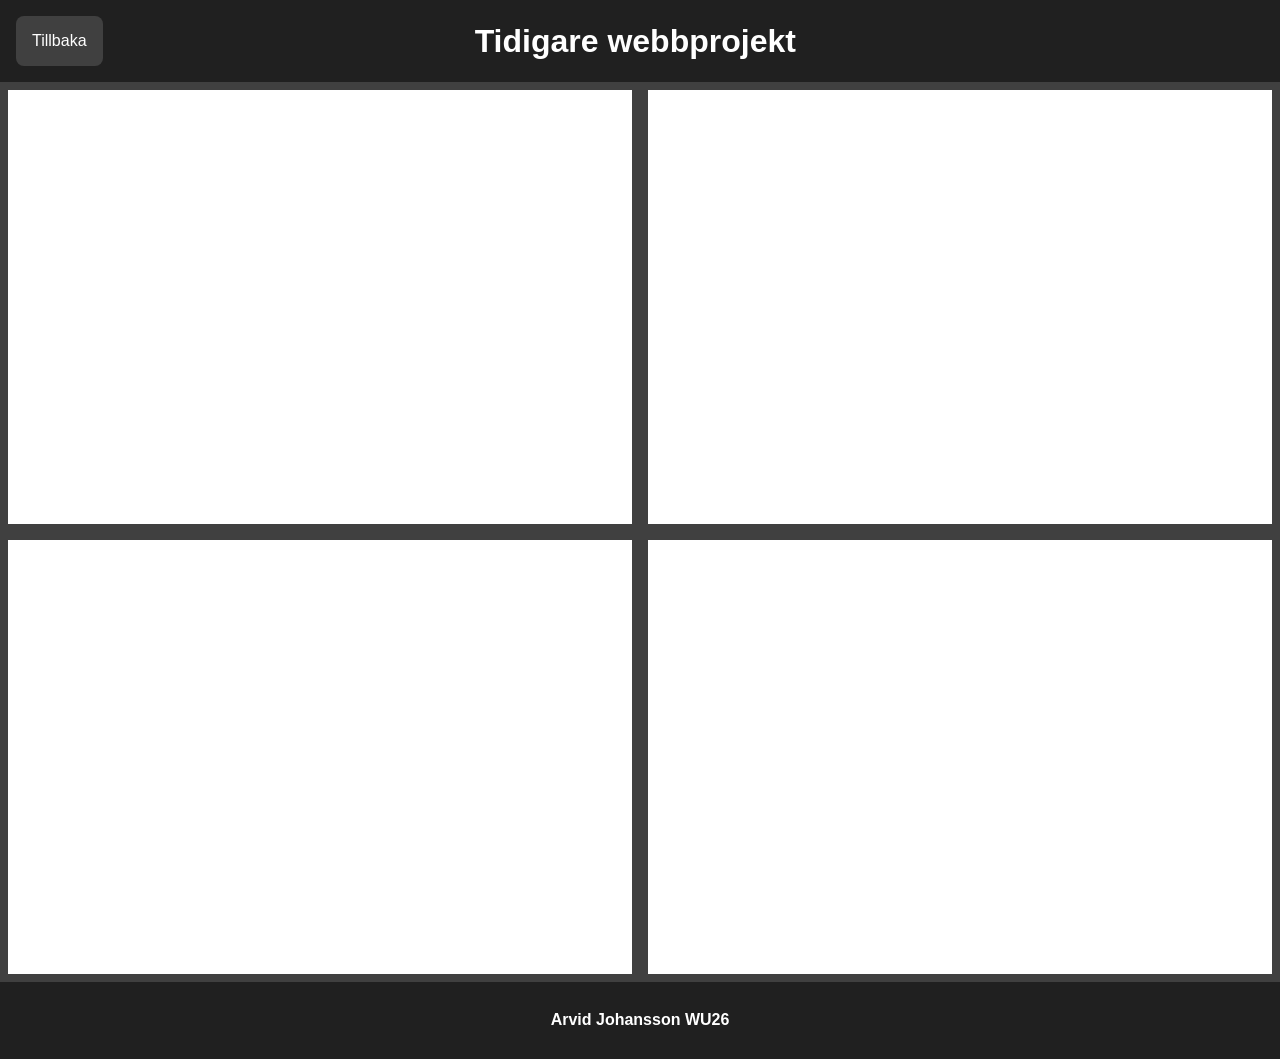
==== preview.html @ 32d6fa20 "klar med uppgiften" ====
<!DOCTYPE html>
<html lang="sv">
<head>
    <meta charset="UTF-8">
    <meta name="viewport" content="width=device-width, initial-scale=1.0">
    <link rel="stylesheet" href="preview.css">
    <title>Förhandsvisa projekt</title>
</head>
<body>
    <nav>
        <a href="index.html">Tillbaka</a>
        <h1>
            Tidigare webbprojekt
        </h1>
    </nav>
    <main>
        <iframe class="tabell" src="https://arvid0306.github.io/ovning-tabeller/" frameborder="100%"></iframe>                  <!--gör ett "fönster" så man kan använda innehållet i länken direkt i hemsidan, detta gör att man slipper hoppa mellan länkarna för att se projekten.-->
        <iframe class="responsivitet" src="https://arvid0306.github.io/ovning-responsivitet/" frameborder="100%"></iframe>
        <iframe class="formulär" src="https://arvid0306.github.io/ovning-formular/" frameborder="100%"></iframe>
        <iframe class="mobile" src="https://arvid0306.github.io/ovning-mobile-first/" frameborder="100%"></iframe>
    </main>
    <footer>
        <h2>
            Arvid Johansson WU26
        </h2>
    </footer>
</body>
</html>
---- preview.css ----
html{
    font-size: 8px;                 /*ställer in rem*/
}
body{
    margin: 0;                      /*tar bort margin utanför body*/
}
nav{
    display: flex;                  /*skapar en vågrät lista inuti nav*/
    background-color: #202020;    
    padding: 2rem;                  /*gör så att innehållet inte ligger emot kanterna på nav*/

    align-items: center;            /*centrerar innehållet lodrätt*/
}
nav > a,
nav > h1,
footer > h2{
    color: white;
    font-family: Arial, Helvetica, sans-serif;
}
nav > a{
    display: inline-block;          /*skapar ett block som också gör att hela knappen blir klickbar*/
    padding: 2rem;                  /*gör så att texten i knappen inte ligger emot knappens kanter*/

    background-color: #404040;
    border-radius: 1rem;
    color: white;
    text-decoration: none;
    font-size: 2rem;
}
nav > h1{
    font-size: 4rem;
    margin: 0;
    flex: 1;
    text-align: center;             /*centrerar huvudrubriken mellan knappen och den högra ytterkanten*/
}
main{
    display: grid;                      /*skapar en gridlayout*/
    height: 100vh;                      /*sätter höjden för layouten till hela visningsytan*/
    grid-template-columns: 1fr 1fr;     /*skapar 2 kolumner som delar på utrymmet*/
    grid-template-rows: auto auto;      /*skapar 2 rader som ändrar höjden efter innehållet*/
    grid-template-areas:                /*skapar en layout för hur innehållet ska placeras i griden*/
        "tabell formulär"
        "responsivitet mobile";
}
iframe{
    width: 100%;                        /*ändrar bredden på iframen så att den täcker hela sin grid*/
    height: 100%;                       /*ändrar höjden på iframen så att den täcker hela sin grid*/
    box-sizing: border-box;             /*gör att den totala storleken för iframe blir 100% av sin grid och inte större trots border och padding till exempel*/
    border: 1rem #404040 solid;
}
.tabell{
    grid-area: tabell;                  /*kopplar akutell iframe till rätt id i grid area*/
}
.formulär{
    grid-area: formulär;                /*kopplar akutell iframe till rätt id i grid area*/
}
.responsivitet{
    grid-area: responsivitet;           /*kopplar akutell iframe till rätt id i grid area*/
}
.mobile{
    grid-area: mobile;                  /*kopplar akutell iframe till rätt id i grid area*/
}
footer{
    padding: 2rem;
    background-color: #202020;
}
footer > h2{
    text-align: center;
    font-size: 2rem;
}
@media (min-width: 768px) {         /*allt innanför denna aktiveras enbart när skärmen är större än 768px*/
    nav::after{                     /*skapar ett element sist på flex raden*/
        content: "";                /*skapar tomt innehåll*/
        flex: 0 0 12rem;            /*ställer storleken på detta element till 12 rem (samma storlek som knappen), detta använd för att kunna centrera huvudrubriken på sidan*/
    }
}
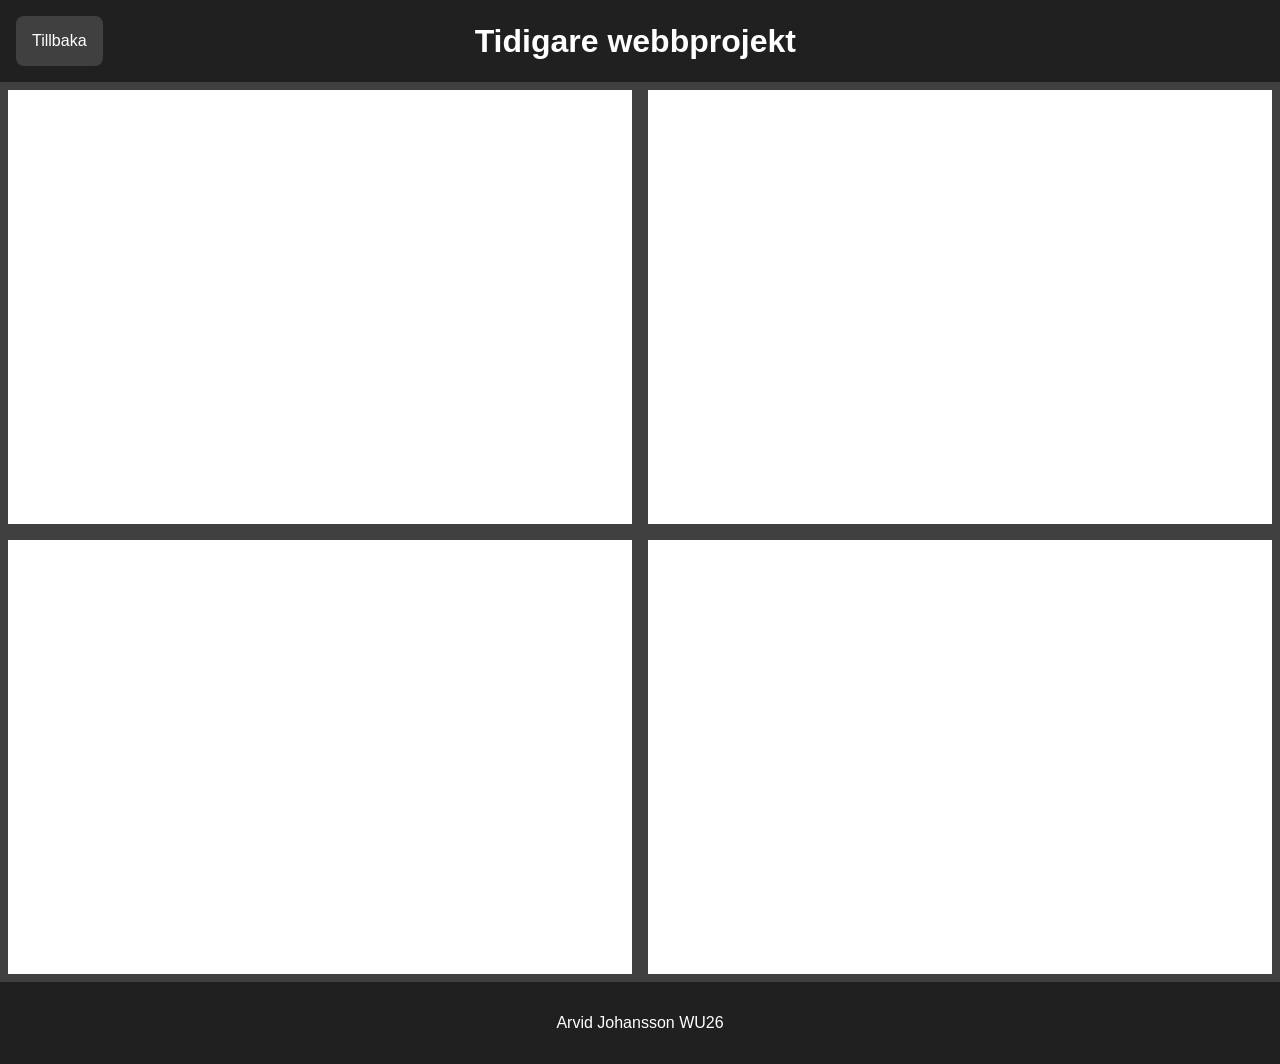
==== commit 46913be4: "klar" ====
--- a/preview.html
+++ b/preview.html
@@ -14,15 +14,15 @@
         </h1>
     </nav>
     <main>
-        <iframe class="tabell" src="https://arvid0306.github.io/ovning-tabeller/" frameborder="100%"></iframe>                  <!--gör ett "fönster" så man kan använda innehållet i länken direkt i hemsidan, detta gör att man slipper hoppa mellan länkarna för att se projekten.-->
-        <iframe class="responsivitet" src="https://arvid0306.github.io/ovning-responsivitet/" frameborder="100%"></iframe>
-        <iframe class="formulär" src="https://arvid0306.github.io/ovning-formular/" frameborder="100%"></iframe>
-        <iframe class="mobile" src="https://arvid0306.github.io/ovning-mobile-first/" frameborder="100%"></iframe>
+        <iframe class="tabell" src="https://arvid0306.github.io/ovning-tabeller/" title="tabell"></iframe>                  <!--gör ett "fönster" så man kan använda innehållet i länken direkt i hemsidan, detta gör att man slipper hoppa mellan länkarna för att se projekten.-->
+        <iframe class="responsivitet" src="https://arvid0306.github.io/ovning-responsivitet/" title="responsivitet"></iframe>
+        <iframe class="formulär" src="https://arvid0306.github.io/ovning-formular/" title="formulär"></iframe>
+        <iframe class="mobile" src="https://arvid0306.github.io/ovning-mobile-first/" title="mobile"></iframe>
     </main>
     <footer>
-        <h2>
+        <p>
             Arvid Johansson WU26
-        </h2>
+        </p>
     </footer>
 </body>
 </html>
--- a/preview.css
+++ b/preview.css
@@ -11,9 +11,32 @@
 
     align-items: center;            /*centrerar innehållet lodrätt*/
 }
+main{
+    display: grid;                      /*skapar en gridlayout*/
+    height: 200vh;                      /*sätter höjden för layouten så att hela layouten är 2 skärmhöjder högt. detta för att ge varje iframe mer utrymme*/
+    grid-template-columns: 1fr;         /*skapar 1 kolumn*/
+    grid-template-rows: auto auto auto auto;      /*skapar 4 rader som ändrar höjden efter innehållet*/
+    grid-template-areas:                /*skapar en layout för hur innehållet ska placeras i griden*/
+       "tabell"
+       "formulär"
+       "responsivitet"
+       "mobile";
+}
+.tabell{
+    grid-area: tabell;                  /*kopplar akutell iframe till rätt id i grid area*/
+}
+.formulär{
+    grid-area: formulär;                /*kopplar akutell iframe till rätt id i grid area*/
+}
+.responsivitet{
+    grid-area: responsivitet;           /*kopplar akutell iframe till rätt id i grid area*/
+}
+.mobile{
+    grid-area: mobile;                  /*kopplar akutell iframe till rätt id i grid area*/
+}
 nav > a,
 nav > h1,
-footer > h2{
+footer > p{
     color: white;
     font-family: Arial, Helvetica, sans-serif;
 }
@@ -33,38 +56,17 @@
     flex: 1;
     text-align: center;             /*centrerar huvudrubriken mellan knappen och den högra ytterkanten*/
 }
-main{
-    display: grid;                      /*skapar en gridlayout*/
-    height: 100vh;                      /*sätter höjden för layouten till hela visningsytan*/
-    grid-template-columns: 1fr 1fr;     /*skapar 2 kolumner som delar på utrymmet*/
-    grid-template-rows: auto auto;      /*skapar 2 rader som ändrar höjden efter innehållet*/
-    grid-template-areas:                /*skapar en layout för hur innehållet ska placeras i griden*/
-        "tabell formulär"
-        "responsivitet mobile";
-}
 iframe{
     width: 100%;                        /*ändrar bredden på iframen så att den täcker hela sin grid*/
     height: 100%;                       /*ändrar höjden på iframen så att den täcker hela sin grid*/
     box-sizing: border-box;             /*gör att den totala storleken för iframe blir 100% av sin grid och inte större trots border och padding till exempel*/
     border: 1rem #404040 solid;
 }
-.tabell{
-    grid-area: tabell;                  /*kopplar akutell iframe till rätt id i grid area*/
-}
-.formulär{
-    grid-area: formulär;                /*kopplar akutell iframe till rätt id i grid area*/
-}
-.responsivitet{
-    grid-area: responsivitet;           /*kopplar akutell iframe till rätt id i grid area*/
-}
-.mobile{
-    grid-area: mobile;                  /*kopplar akutell iframe till rätt id i grid area*/
-}
 footer{
     padding: 2rem;
     background-color: #202020;
 }
-footer > h2{
+footer > p{
     text-align: center;
     font-size: 2rem;
 }
@@ -73,4 +75,12 @@
         content: "";                /*skapar tomt innehåll*/
         flex: 0 0 12rem;            /*ställer storleken på detta element till 12 rem (samma storlek som knappen), detta använd för att kunna centrera huvudrubriken på sidan*/
     }
+    main{
+    height: 100vh;                  /*ändrar grid heighten så att alla 4 iframe syns på samma i samma visning*/
+    grid-template-columns: 1fr 1fr;     /*skapar 2 kolumner som delar på utrymmet*/
+    grid-template-rows: auto auto;      /*skapar 2 rader som ändrar höjden efter innehållet*/
+    grid-template-areas:                /*skapar en layout för hur innehållet ska placeras i griden*/
+        "tabell formulär"
+        "responsivitet mobile";
+    }
 }
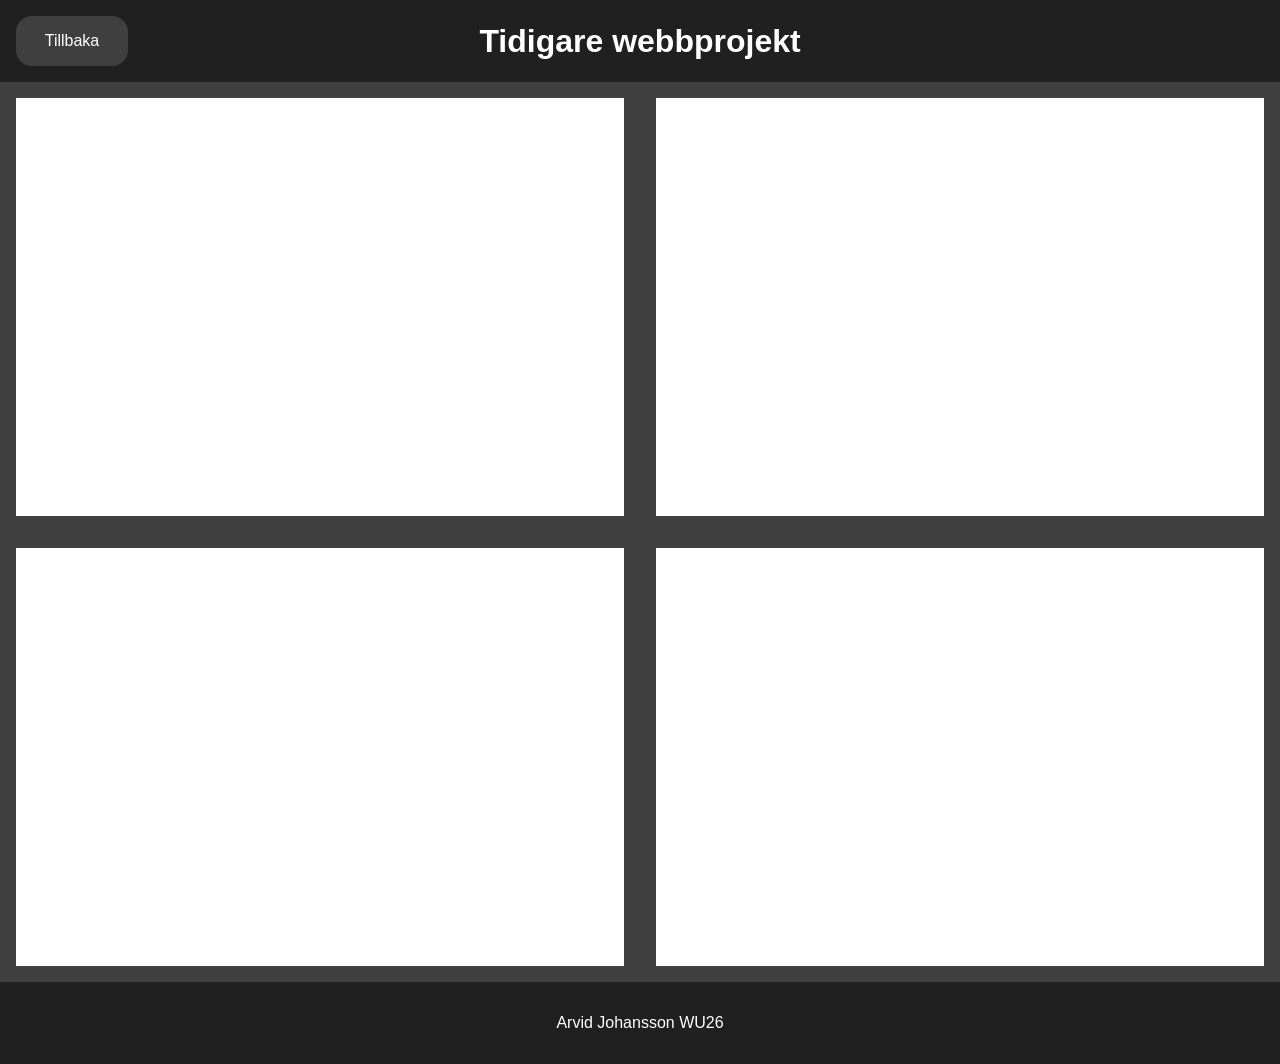
==== commit d37bd5f6: "fixat enligt Davids kommentar" ====
--- a/preview.html
+++ b/preview.html
@@ -7,22 +7,22 @@
     <title>Förhandsvisa projekt</title>
 </head>
 <body>
-    <nav>
-        <a href="index.html">Tillbaka</a>
-        <h1>
-            Tidigare webbprojekt
-        </h1>
-    </nav>
     <main>
-        <iframe class="tabell" src="https://arvid0306.github.io/ovning-tabeller/" title="tabell"></iframe>                  <!--gör ett "fönster" så man kan använda innehållet i länken direkt i hemsidan, detta gör att man slipper hoppa mellan länkarna för att se projekten.-->
-        <iframe class="responsivitet" src="https://arvid0306.github.io/ovning-responsivitet/" title="responsivitet"></iframe>
-        <iframe class="formulär" src="https://arvid0306.github.io/ovning-formular/" title="formulär"></iframe>
-        <iframe class="mobile" src="https://arvid0306.github.io/ovning-mobile-first/" title="mobile"></iframe>
+        <nav>
+            <a href="index.html">Tillbaka</a>
+            <h1>Tidigare webbprojekt</h1>
+        </nav>
+        <div class="projekt">
+            <iframe class="tabell" src="https://arvid0306.github.io/ovning-tabeller/" title="tabell"></iframe>                  <!--gör ett "fönster" så man kan använda innehållet i länken direkt i hemsidan, detta gör att man slipper hoppa mellan länkarna för att se projekten.-->
+            <iframe class="responsivitet" src="https://arvid0306.github.io/ovning-responsivitet/" title="responsivitet"></iframe>
+            <iframe class="formulär" src="https://arvid0306.github.io/ovning-formular/" title="formulär"></iframe>
+            <iframe class="mobile" src="https://arvid0306.github.io/ovning-mobile-first/" title="mobile"></iframe>
+        </div>
+        <footer>
+            <p>
+                Arvid Johansson WU26
+            </p>
+        </footer>
     </main>
-    <footer>
-        <p>
-            Arvid Johansson WU26
-        </p>
-    </footer>
 </body>
 </html>
--- a/preview.css
+++ b/preview.css
@@ -1,17 +1,19 @@
-html{
-    font-size: 8px;                 /*ställer in rem*/
-}
 body{
     margin: 0;                      /*tar bort margin utanför body*/
+    background-color: #202020;
 }
 nav{
     display: flex;                  /*skapar en vågrät lista inuti nav*/
     background-color: #202020;    
-    padding: 2rem;                  /*gör så att innehållet inte ligger emot kanterna på nav*/
+    padding: 1rem;                  /*gör så att innehållet inte ligger emot kanterna på nav*/
 
     align-items: center;            /*centrerar innehållet lodrätt*/
 }
 main{
+    max-width: 1400px;
+    margin: 0 auto;
+}
+.projekt{
     display: grid;                      /*skapar en gridlayout*/
     height: 200vh;                      /*sätter höjden för layouten så att hela layouten är 2 skärmhöjder högt. detta för att ge varje iframe mer utrymme*/
     grid-template-columns: 1fr;         /*skapar 1 kolumn*/
@@ -42,16 +44,16 @@
 }
 nav > a{
     display: inline-block;          /*skapar ett block som också gör att hela knappen blir klickbar*/
-    padding: 2rem;                  /*gör så att texten i knappen inte ligger emot knappens kanter*/
+    padding: 1rem;                  /*gör så att texten i knappen inte ligger emot knappens kanter*/
 
     background-color: #404040;
     border-radius: 1rem;
     color: white;
     text-decoration: none;
-    font-size: 2rem;
+    font-size: 1rem;
 }
 nav > h1{
-    font-size: 4rem;
+    font-size: 2rem;
     margin: 0;
     flex: 1;
     text-align: center;             /*centrerar huvudrubriken mellan knappen och den högra ytterkanten*/
@@ -61,26 +63,32 @@
     height: 100%;                       /*ändrar höjden på iframen så att den täcker hela sin grid*/
     box-sizing: border-box;             /*gör att den totala storleken för iframe blir 100% av sin grid och inte större trots border och padding till exempel*/
     border: 1rem #404040 solid;
+    background-color: white;
 }
 footer{
-    padding: 2rem;
+    padding: 1rem;
     background-color: #202020;
 }
 footer > p{
     text-align: center;
-    font-size: 2rem;
+    font-size: 1rem;
 }
 @media (min-width: 768px) {         /*allt innanför denna aktiveras enbart när skärmen är större än 768px*/
+    nav > a{
+        flex-basis: 7rem;           /*sätter grundbredden till 7rem*/
+        text-align: center;         /*centrerar texten inuti knappen*/
+        box-sizing: border-box;     /*gör så att padding ingår i den totala bredden*/
+    }
     nav::after{                     /*skapar ett element sist på flex raden*/
         content: "";                /*skapar tomt innehåll*/
-        flex: 0 0 12rem;            /*ställer storleken på detta element till 12 rem (samma storlek som knappen), detta använd för att kunna centrera huvudrubriken på sidan*/
+        flex-basis: 7rem;           /*ställer grundbredden på detta element till 7 rem (samma storlek som knappen), detta använd för att kunna centrera huvudrubriken mellan knappen och tomrummet så att texten blir exakt i mitten*/
     }
-    main{
-    height: 100vh;                  /*ändrar grid heighten så att alla 4 iframe syns på samma i samma visning*/
-    grid-template-columns: 1fr 1fr;     /*skapar 2 kolumner som delar på utrymmet*/
-    grid-template-rows: auto auto;      /*skapar 2 rader som ändrar höjden efter innehållet*/
-    grid-template-areas:                /*skapar en layout för hur innehållet ska placeras i griden*/
-        "tabell formulär"
-        "responsivitet mobile";
+    .projekt{
+        height: 100vh;                      /*ändrar grid heighten så att höjden är hela visningsytans höjd*/
+        grid-template-columns: 1fr 1fr;     /*skapar 2 kolumner som delar på utrymmet*/
+        grid-template-rows: auto auto;      /*skapar 2 rader som ändrar höjden efter innehållet*/
+        grid-template-areas:                /*skapar en layout för hur innehållet ska placeras i griden*/
+            "tabell formulär"
+            "responsivitet mobile";
     }
 }
